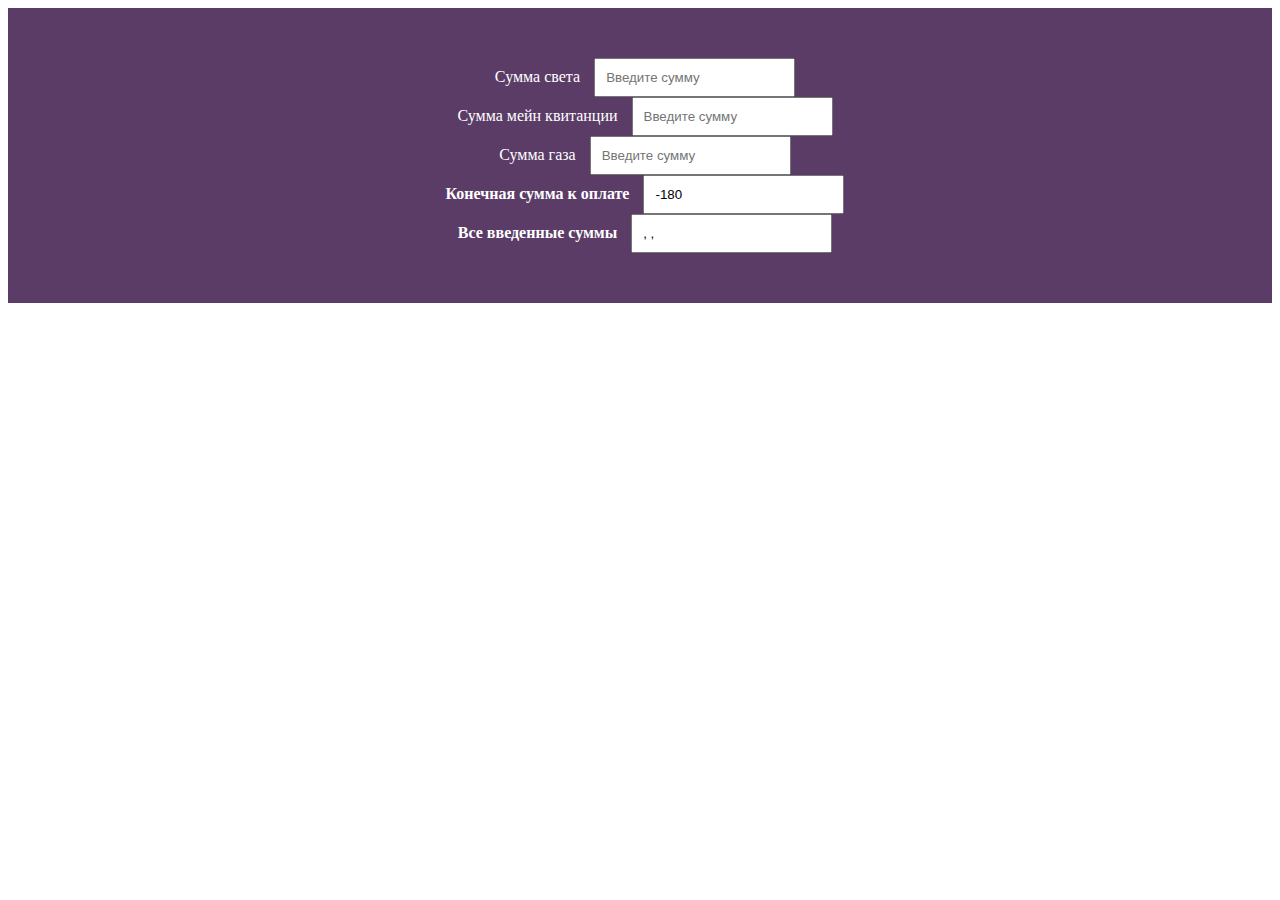
==== index.html @ 0ab5c5f6 "Rename quart.html to index.html" ====
<!DOCTYPE html>
<html lang="en">
<head>
	<meta charset="UTF-8">
	<meta name="viewport" content="width=device-width, initial-scale=1.0">
	<link rel="stylesheet" href="style.css">
	<title>Document</title>
</head>
<body>
	<form action="">
	<label for="1">Сумма света</label>
	<input id='1' class="input-small" value="" placeholder="Введите сумму"><br>

	<label for="2">Сумма мейн квитанции</label>
	<input id="2" class="input-small" value="" placeholder="Введите сумму"><br>

	<label for="3">Сумма газа</label>
	<input id="3" class="input-small" value="" placeholder="Введите сумму"><br>

	<label style='font-weight: bold' for="output">Конечная сумма к оплате</label>
	<input class='output'id="sum" value="" placeholder="2"><br>

	<label style='font-weight: bold' for="all-numbers">Все введенные суммы</label>
	<input class='all-numbers'id="all" value="">
		</form>
</body>
<script src="index.js"></script>
</html>
---- style.css ----
input,label {
    padding:10px;
    box-sizing:border-box;
}
form {
    display: block;
  background: #5B3C67;
  padding: 50px;
  color: white;
  margin-right: auto;
  margin-left: auto;
  text-align: center;
}
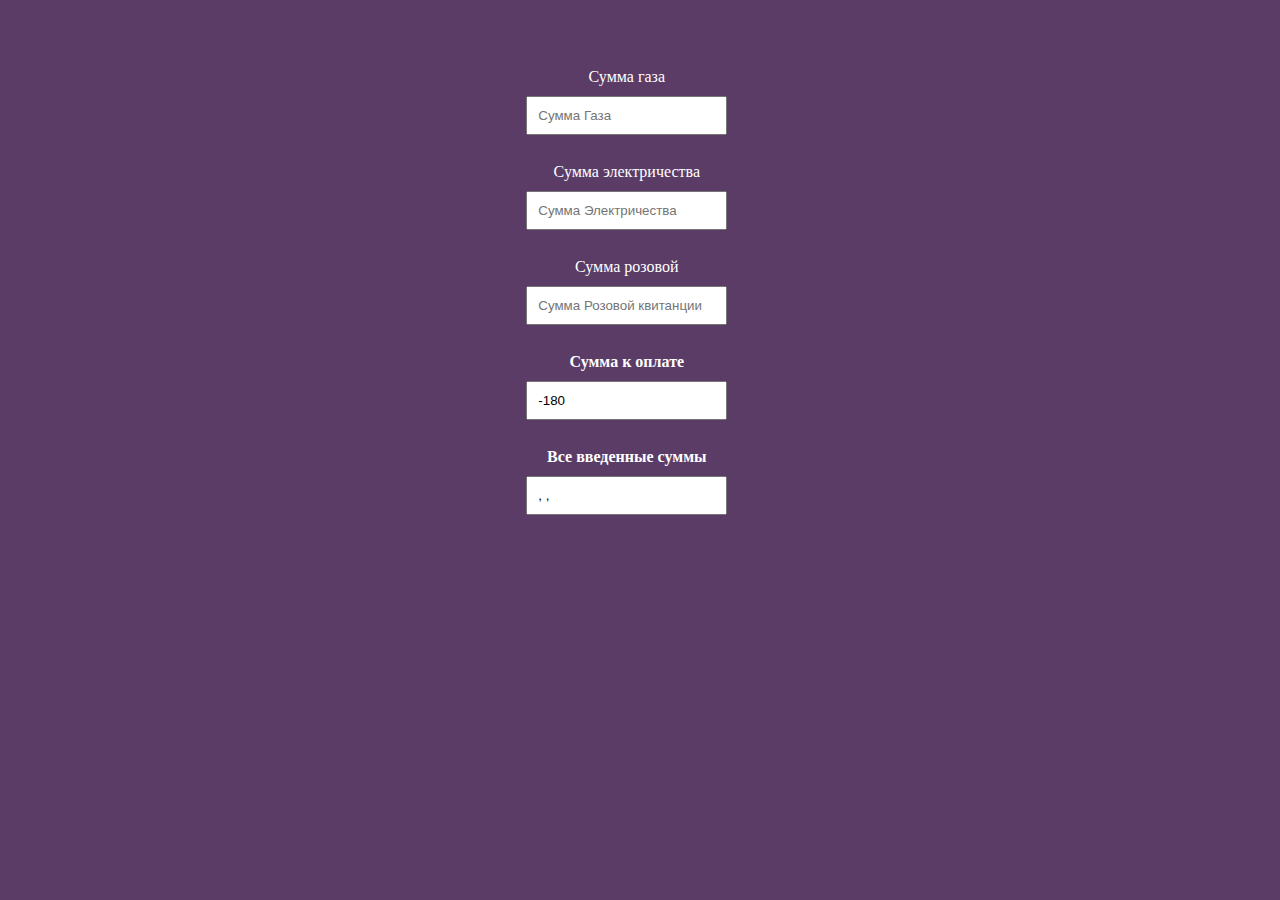
==== commit 370a33b1: "Add files via upload" ====
--- a/index.html
+++ b/index.html
@@ -8,21 +8,21 @@
 </head>
 <body>
 	<form action="">
-	<label for="1">Сумма света</label>
-	<input id='1' class="input-small" value="" placeholder="Введите сумму"><br>
+	<label for="1">Сумма газа</label>
+	<input id='1' class="input-small" value="" placeholder="Сумма Газа"><br>
 
-	<label for="2">Сумма мейн квитанции</label>
-	<input id="2" class="input-small" value="" placeholder="Введите сумму"><br>
+	<label for="2">Сумма электричества</label>
+	<input id="2" class="input-small" value="" placeholder="Сумма Электричества"><br>
 
-	<label for="3">Сумма газа</label>
-	<input id="3" class="input-small" value="" placeholder="Введите сумму"><br>
+	<label for="3">Сумма розовой</label>
+	<input id="3" class="input-small" value="" placeholder="Сумма Розовой квитанции"><br>
 
-	<label style='font-weight: bold' for="output">Конечная сумма к оплате</label>
-	<input class='output'id="sum" value="" placeholder="2"><br>
+	<label style='font-weight: bold' for="output">Сумма к оплате</label>
+	<input class='output'id="sum" type="" value="" placeholder="2"><br>
 
 	<label style='font-weight: bold' for="all-numbers">Все введенные суммы</label>
-	<input class='all-numbers'id="all" value="">
+	<input class='all-numbers'id="all" value="" placeholder="Все введенные суммы">
 		</form>
 </body>
 <script src="index.js"></script>
-</html>
+</html>--- a/style.css
+++ b/style.css
@@ -2,12 +2,18 @@
     padding:10px;
     box-sizing:border-box;
 }
+body {
+	background-color:#5B3C67 ;
+}
 form {
-    display: block;
-  background: #5B3C67;
-  padding: 50px;
-  color: white;
-  margin-right: auto;
-  margin-left: auto;
-  text-align: center;
+ display: inline-flex;
+    padding: 50px;
+    color: white;
+    margin-right: auto;
+    margin-left: auto;
+    text-align: center;
+    flex-direction: column;
+    justify-content: space-evenly;
+    align-items: center;
+    width: 90%;
 }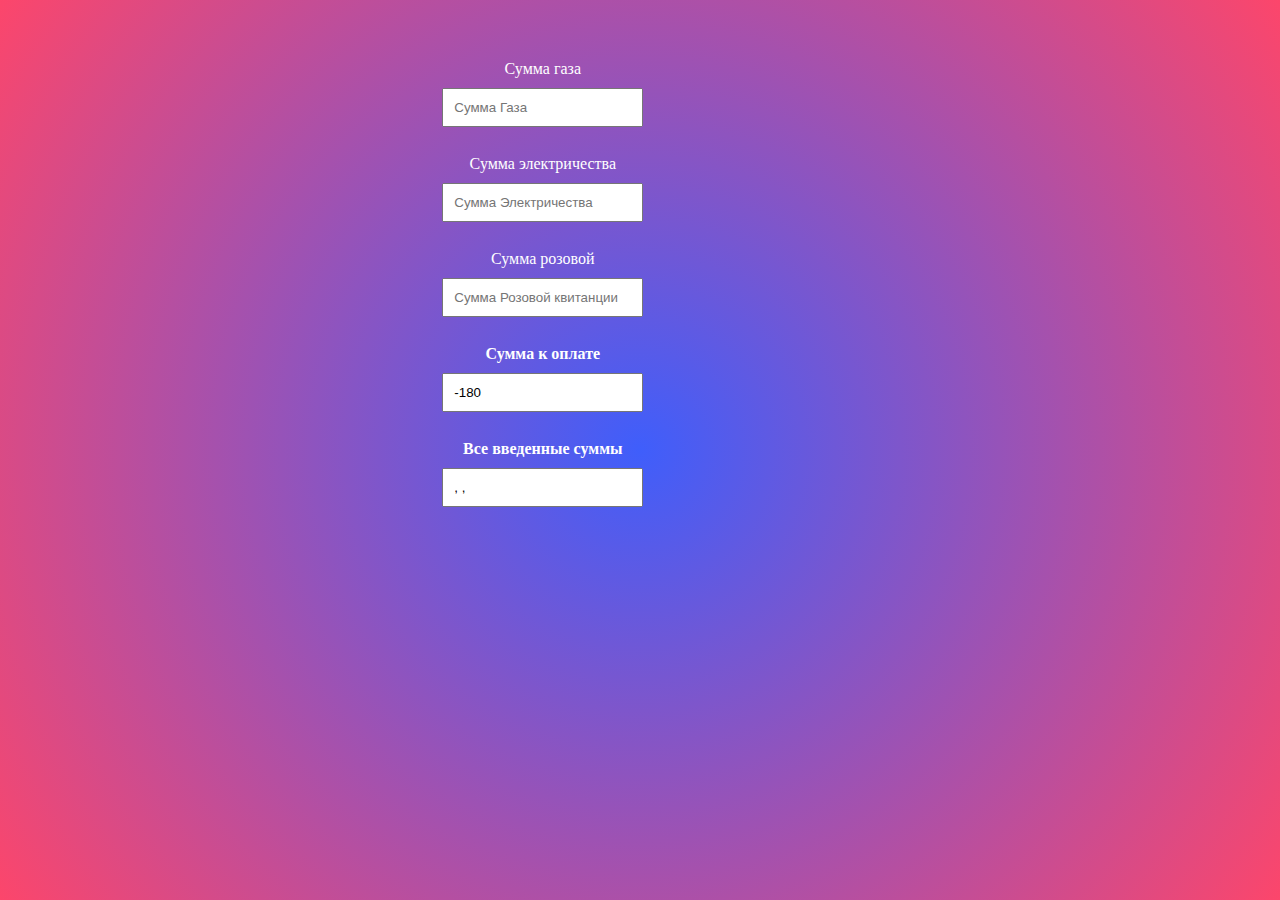
==== commit 7e162979: "update" ====
--- a/index.html
+++ b/index.html
@@ -18,10 +18,10 @@
 	<input id="3" class="input-small" value="" placeholder="Сумма Розовой квитанции"><br>
 
 	<label style='font-weight: bold' for="output">Сумма к оплате</label>
-	<input class='output'id="sum" type="" value="" placeholder="2"><br>
+	<input class='output'id="sum" type="" value="" placeholder="2" readonly tabindex="-1"><br>
 
 	<label style='font-weight: bold' for="all-numbers">Все введенные суммы</label>
-	<input class='all-numbers'id="all" value="" placeholder="Все введенные суммы">
+	<input class='all-numbers'id="all" value="" placeholder="Все введенные суммы" readonly tabindex="-1">
 		</form>
 </body>
 <script src="index.js"></script>
--- a/style.css
+++ b/style.css
@@ -2,11 +2,13 @@
     padding:10px;
     box-sizing:border-box;
 }
+html, body {margin: 0; height: 100%; overflow: hidden}
 body {
-	background-color:#5B3C67 ;
+	background: rgb(63,94,251);
+    background: radial-gradient(circle, rgba(63,94,251,1) 0%, rgba(252,70,107,1) 100%);
 }
 form {
- display: inline-flex;
+    display: inline-flex;
     padding: 50px;
     color: white;
     margin-right: auto;
@@ -15,5 +17,5 @@
     flex-direction: column;
     justify-content: space-evenly;
     align-items: center;
-    width: 90%;
+    width: 77%;
 }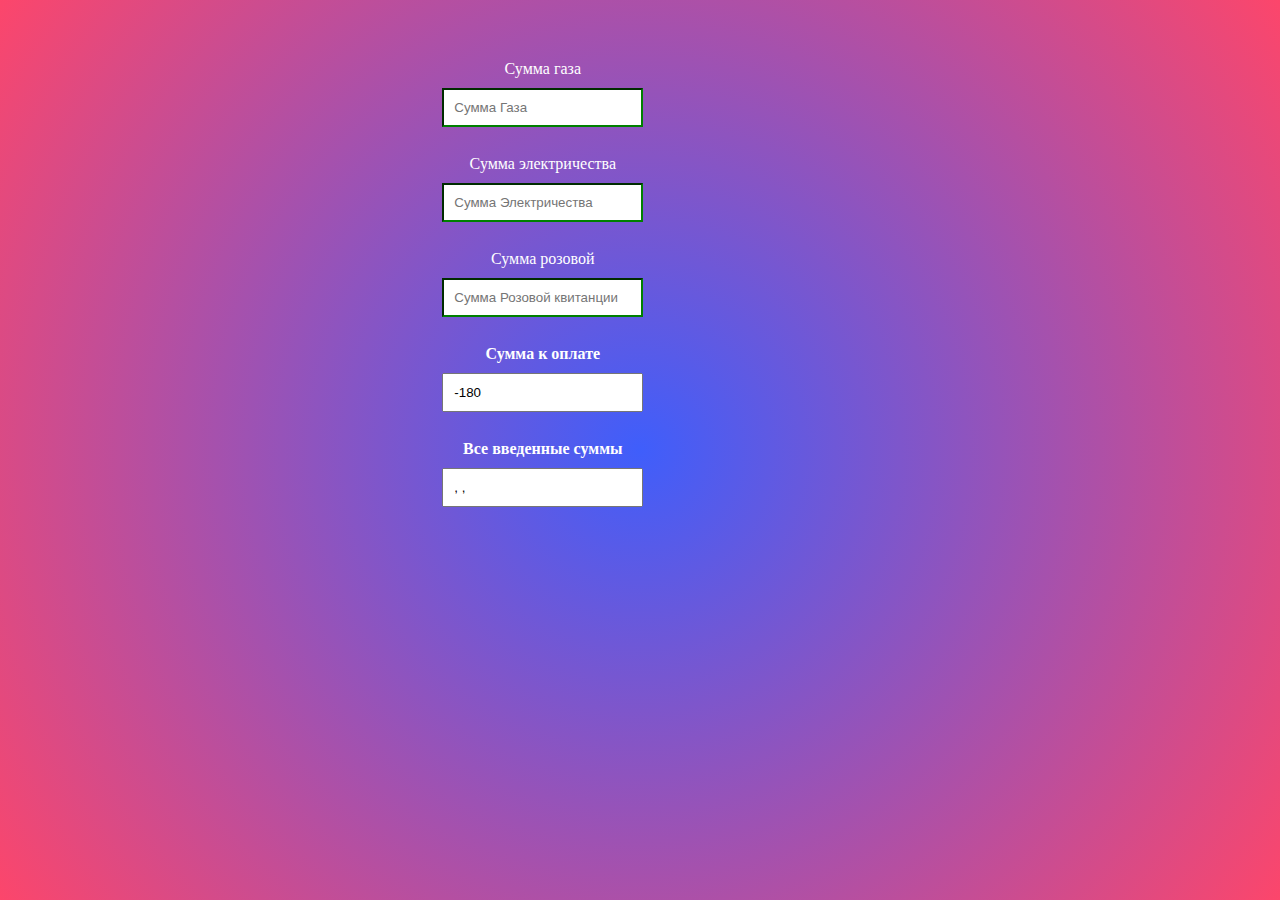
==== commit 1d470eea: "Add files via upload" ====
--- a/index.html
+++ b/index.html
@@ -9,19 +9,19 @@
 <body>
 	<form action="">
 	<label for="1">Сумма газа</label>
-	<input id='1' class="input-small" value="" placeholder="Сумма Газа"><br>
+	<input id='1' class="input-small" value="" placeholder="Сумма Газа" type="text" onkeyup="this.value = this.value.replace(/[^\d]/g,'');"><br>
 
 	<label for="2">Сумма электричества</label>
-	<input id="2" class="input-small" value="" placeholder="Сумма Электричества"><br>
+	<input id="2" class="input-small" value="" placeholder="Сумма Электричества" type="text" onkeyup="this.value = this.value.replace(/[^\d]/g,'');"><br>
 
 	<label for="3">Сумма розовой</label>
-	<input id="3" class="input-small" value="" placeholder="Сумма Розовой квитанции"><br>
+	<input id="3" class="input-small" value="" placeholder="Сумма Розовой квитанции" type="text" onkeyup="this.value = this.value.replace(/[^\d]/g,'');"><br>
 
 	<label style='font-weight: bold' for="output">Сумма к оплате</label>
-	<input class='output'id="sum" type="" value="" placeholder="2" readonly tabindex="-1"><br>
+	<input class='output'id="sum" type="" value="" placeholder="2" readonly tabindex="-1" type="text" onkeyup="this.value = this.value.replace(/[^\d]/g,'');"><br>
 
 	<label style='font-weight: bold' for="all-numbers">Все введенные суммы</label>
-	<input class='all-numbers'id="all" value="" placeholder="Все введенные суммы" readonly tabindex="-1">
+	<input class='all-numbers'id="all" value="" placeholder="Все введенные суммы" readonly tabindex="-1" type="text" onkeyup="this.value = this.value.replace(/[^\d]/g,'');">
 		</form>
 </body>
 <script src="index.js"></script>
--- a/style.css
+++ b/style.css
@@ -2,7 +2,44 @@
     padding:10px;
     box-sizing:border-box;
 }
-html, body {margin: 0; height: 100%; overflow: hidden}
+html, body 
+{margin: 0; 
+    height: 100%; 
+    overflow: hidden
+}
+input:focus,textarea:focus{
+    outline: none;
+   }
+   input:valid {
+    border-color: green;
+    color: green;
+    box-shadow: none;
+}
+   input:invalid {
+    border-color: red;
+    color: red;
+    box-shadow: none;
+}
+input:focus:valid {
+    border-color: green;
+    color: green;
+    box-shadow: none;
+}
+input:focus:invalid {
+    border-color: red;
+    color: red;
+    box-shadow: none;
+}
+input:focus:required:valid {
+    border-color: green;
+    color: green;
+    box-shadow: none;
+}
+input:focus:required:invalid {
+    border-color: green;
+    color: green;
+    box-shadow: none;
+}
 body {
 	background: rgb(63,94,251);
     background: radial-gradient(circle, rgba(63,94,251,1) 0%, rgba(252,70,107,1) 100%);
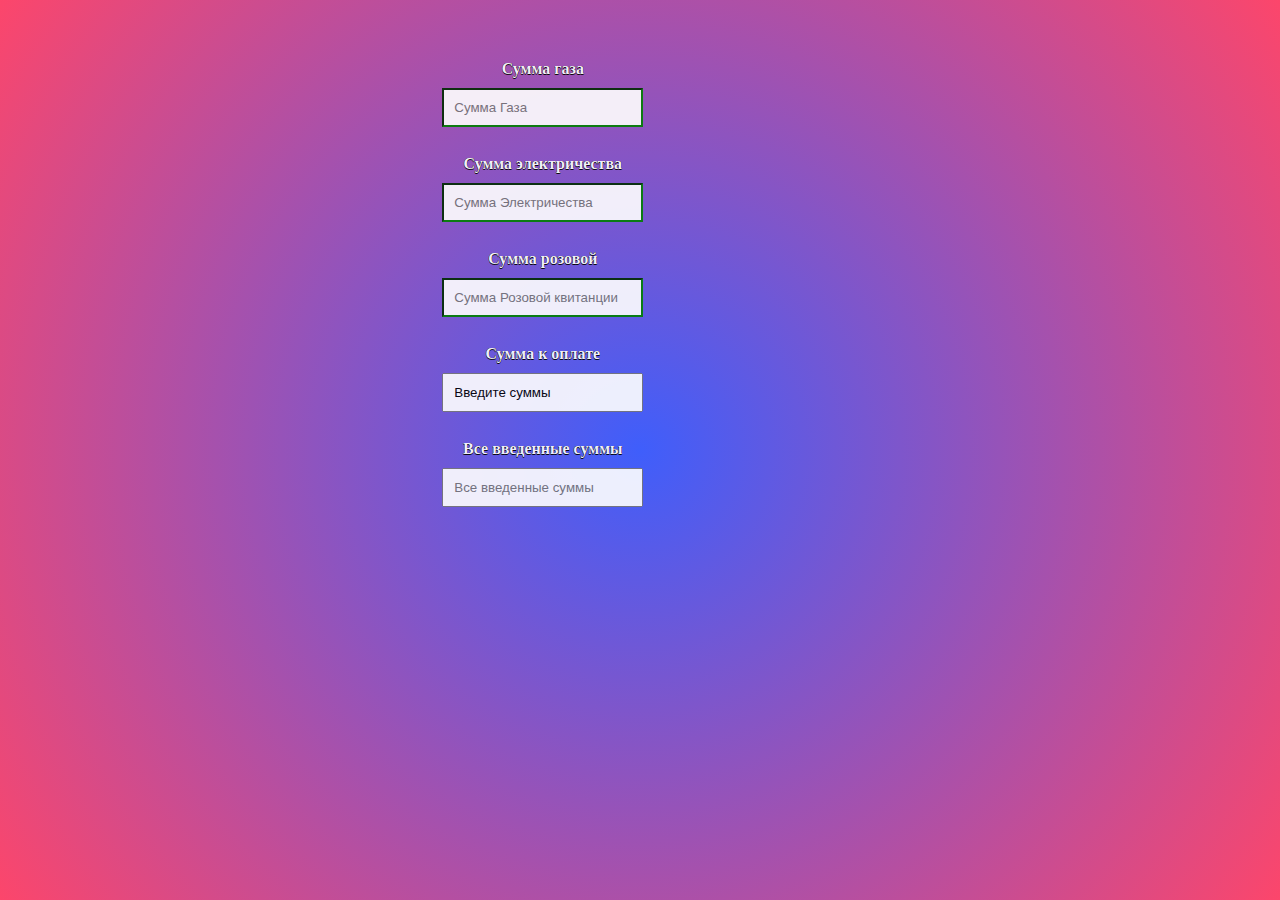
==== commit 8b06c62c: "Add files via upload" ====
--- a/index.html
+++ b/index.html
@@ -8,21 +8,27 @@
 </head>
 <body>
 	<form action="">
-	<label for="1">Сумма газа</label>
-	<input id='1' class="input-small" value="" placeholder="Сумма Газа" type="text" onkeyup="this.value = this.value.replace(/[^\d]/g,'');"><br>
+	<label for="1" style='font-weight: bold'>Сумма газа</label>
+	<input id='1' class="input-small input-number" value="" placeholder="Сумма Газа" type="text" onkeyup="this.value = this.value.replace(/[^\d]/g,'');"><br>
 
-	<label for="2">Сумма электричества</label>
-	<input id="2" class="input-small" value="" placeholder="Сумма Электричества" type="text" onkeyup="this.value = this.value.replace(/[^\d]/g,'');"><br>
+	<label for="2" style='font-weight: bold'>Сумма электричества</label>
+	<input id="2" class="input-small input-number" value="" placeholder="Сумма Электричества" type="text" onkeyup="this.value = this.value.replace(/[^\d]/g,'');"><br>
 
-	<label for="3">Сумма розовой</label>
-	<input id="3" class="input-small" value="" placeholder="Сумма Розовой квитанции" type="text" onkeyup="this.value = this.value.replace(/[^\d]/g,'');"><br>
+	<label for="3" style='font-weight: bold'>Сумма розовой</label>
+	<input id="3" class="input-small input-number" value="" placeholder="Сумма Розовой квитанции" type="text" onkeyup="this.value = this.value.replace(/[^\d]/g,'');"><br>
 
 	<label style='font-weight: bold' for="output">Сумма к оплате</label>
-	<input class='output'id="sum" type="" value="" placeholder="2" readonly tabindex="-1" type="text" onkeyup="this.value = this.value.replace(/[^\d]/g,'');"><br>
+	<input class='output input-number'id="sum" type="" value="" placeholder="2" readonly tabindex="-1" type="text" onkeyup="this.value = this.value.replace(/[^\d]/g,'');"><br>
 
 	<label style='font-weight: bold' for="all-numbers">Все введенные суммы</label>
-	<input class='all-numbers'id="all" value="" placeholder="Все введенные суммы" readonly tabindex="-1" type="text" onkeyup="this.value = this.value.replace(/[^\d]/g,'');">
+	<input class='all-numbers input-number'id="all" value="" placeholder="Все введенные суммы" readonly tabindex="-1" type="text" onkeyup="this.value = this.value.replace(/[^\d]/g,'');">
 		</form>
 </body>
 <script src="index.js"></script>
+<script src="https://snipp.ru/cdn/jquery/2.1.1/jquery.min.js"></script>
+<script>
+$('body').on('input', '.input-number', function(){
+	this.value = this.value.replace(/[^0-9]/g, '');
+});
+</script>
 </html>--- a/style.css
+++ b/style.css
@@ -1,3 +1,6 @@
+label {
+    text-shadow: 0px 0 black, 0 1px black, 0px 0 black, 0 0px black;
+}
 input,label {
     padding:10px;
     box-sizing:border-box;
@@ -41,8 +44,8 @@
     box-shadow: none;
 }
 body {
-	background: rgb(63,94,251);
     background: radial-gradient(circle, rgba(63,94,251,1) 0%, rgba(252,70,107,1) 100%);
+    opacity: 90%;
 }
 form {
     display: inline-flex;
